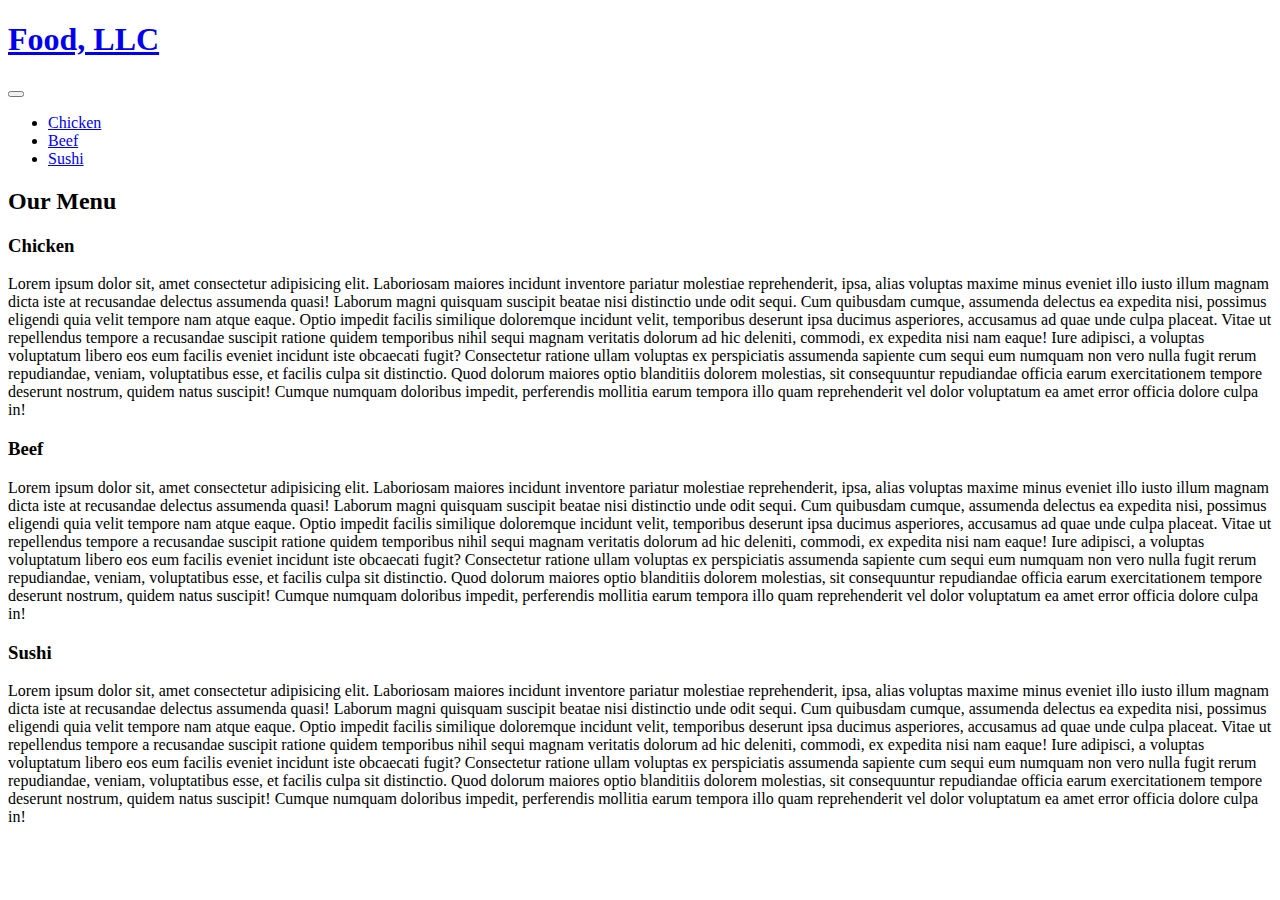
==== mod3-solution/index.html @ 12a931c1 "commit" ====
<!DOCTYPE html>
<html lang="en">
  <head>
    <meta charset="UTF-8" />
    <meta http-equiv="X-UA-Compatible" content="IE=edge" />
    <meta name="viewport" content="width=device-width, initial-scale=1.0" />
    <title>Assignment solution for Module 3</title>
    <link rel="preconnect" href="https://fonts.googleapis.com" />
    <link rel="preconnect" href="https://fonts.gstatic.com" crossorigin />
    <link
      href="https://fonts.googleapis.com/css2?family=Oxygen:wght@300;400;700&display=swap"
      rel="stylesheet"
    />
    <link
      href="https://cdn.jsdelivr.net/npm/bootstrap@5.0.2/dist/css/bootstrap.min.css"
      rel="stylesheet"
      integrity="sha384-EVSTQN3/azprG1Anm3QDgpJLIm9Nao0Yz1ztcQTwFspd3yD65VohhpuuCOmLASjC"
      crossorigin="anonymous"
    />
    <link
      href="https://maxcdn.bootstrapcdn.com/font-awesome/4.7.0/css/font-awesome.min.css"
      rel="stylesheet"
    />
    <link rel="stylesheet" href="css/styles.css" />
  </head>
  <body>
    <header>
      <nav id="nav-header" class="navbar navbar-light">
        <div class="container">
          <a class="navbar-brand" href="index.html"><h1>Food, LLC</h1></a>

          <button
            class="navbar-toggler d-block d-sm-none"
            type="button"
            data-bs-toggle="collapse"
            data-bs-target="#navbarNav"
            aria-controls="navbarNav"
            aria-expanded="false"
            aria-label="Toggle navigation"
          >
            <span class="navbar-toggler-icon"></span>
          </button>

          <div class="collapse navbar-collapse d-sm-none" id="navbarNav">
            <ul id="nav-list" class="navbar-nav text-center">
              <li class="nav-item">
                <a class="nav-link" href="#chicken-section">Chicken</a>
              </li>
              <li class="nav-item">
                <a class="nav-link" href="#beef-section">Beef</a>
              </li>
              <li class="nav-item">
                <a class="nav-link" href="#sushi-section">Sushi</a>
              </li>
            </ul>
          </div>
        </div>
      </nav>
    </header>

    <div id="main-content" class="container">
      <h2 class="text-center">Our Menu</h2>
      <section>
        <div id="chicken-section" class="section-item">
          <h3>Chicken</h3>
          <p>
            Lorem ipsum dolor sit, amet consectetur adipisicing elit. Laboriosam
            maiores incidunt inventore pariatur molestiae reprehenderit, ipsa,
            alias voluptas maxime minus eveniet illo iusto illum magnam dicta
            iste at recusandae delectus assumenda quasi! Laborum magni quisquam
            suscipit beatae nisi distinctio unde odit sequi. Cum quibusdam
            cumque, assumenda delectus ea expedita nisi, possimus eligendi quia
            velit tempore nam atque eaque. Optio impedit facilis similique
            doloremque incidunt velit, temporibus deserunt ipsa ducimus
            asperiores, accusamus ad quae unde culpa placeat. Vitae ut
            repellendus tempore a recusandae suscipit ratione quidem temporibus
            nihil sequi magnam veritatis dolorum ad hic deleniti, commodi, ex
            expedita nisi nam eaque! Iure adipisci, a voluptas voluptatum libero
            eos eum facilis eveniet incidunt iste obcaecati fugit? Consectetur
            ratione ullam voluptas ex perspiciatis assumenda sapiente cum sequi
            eum numquam non vero nulla fugit rerum repudiandae, veniam,
            voluptatibus esse, et facilis culpa sit distinctio. Quod dolorum
            maiores optio blanditiis dolorem molestias, sit consequuntur
            repudiandae officia earum exercitationem tempore deserunt nostrum,
            quidem natus suscipit! Cumque numquam doloribus impedit, perferendis
            mollitia earum tempora illo quam reprehenderit vel dolor voluptatum
            ea amet error officia dolore culpa in!
          </p>
        </div>
        <div id="beef-section" class="section-item">
          <h3>Beef</h3>
          <p>
            Lorem ipsum dolor sit, amet consectetur adipisicing elit. Laboriosam
            maiores incidunt inventore pariatur molestiae reprehenderit, ipsa,
            alias voluptas maxime minus eveniet illo iusto illum magnam dicta
            iste at recusandae delectus assumenda quasi! Laborum magni quisquam
            suscipit beatae nisi distinctio unde odit sequi. Cum quibusdam
            cumque, assumenda delectus ea expedita nisi, possimus eligendi quia
            velit tempore nam atque eaque. Optio impedit facilis similique
            doloremque incidunt velit, temporibus deserunt ipsa ducimus
            asperiores, accusamus ad quae unde culpa placeat. Vitae ut
            repellendus tempore a recusandae suscipit ratione quidem temporibus
            nihil sequi magnam veritatis dolorum ad hic deleniti, commodi, ex
            expedita nisi nam eaque! Iure adipisci, a voluptas voluptatum libero
            eos eum facilis eveniet incidunt iste obcaecati fugit? Consectetur
            ratione ullam voluptas ex perspiciatis assumenda sapiente cum sequi
            eum numquam non vero nulla fugit rerum repudiandae, veniam,
            voluptatibus esse, et facilis culpa sit distinctio. Quod dolorum
            maiores optio blanditiis dolorem molestias, sit consequuntur
            repudiandae officia earum exercitationem tempore deserunt nostrum,
            quidem natus suscipit! Cumque numquam doloribus impedit, perferendis
            mollitia earum tempora illo quam reprehenderit vel dolor voluptatum
            ea amet error officia dolore culpa in!
          </p>
        </div>
        <div id="sushi-section" class="section-item">
          <h3>Sushi</h3>
          <p>
            Lorem ipsum dolor sit, amet consectetur adipisicing elit. Laboriosam
            maiores incidunt inventore pariatur molestiae reprehenderit, ipsa,
            alias voluptas maxime minus eveniet illo iusto illum magnam dicta
            iste at recusandae delectus assumenda quasi! Laborum magni quisquam
            suscipit beatae nisi distinctio unde odit sequi. Cum quibusdam
            cumque, assumenda delectus ea expedita nisi, possimus eligendi quia
            velit tempore nam atque eaque. Optio impedit facilis similique
            doloremque incidunt velit, temporibus deserunt ipsa ducimus
            asperiores, accusamus ad quae unde culpa placeat. Vitae ut
            repellendus tempore a recusandae suscipit ratione quidem temporibus
            nihil sequi magnam veritatis dolorum ad hic deleniti, commodi, ex
            expedita nisi nam eaque! Iure adipisci, a voluptas voluptatum libero
            eos eum facilis eveniet incidunt iste obcaecati fugit? Consectetur
            ratione ullam voluptas ex perspiciatis assumenda sapiente cum sequi
            eum numquam non vero nulla fugit rerum repudiandae, veniam,
            voluptatibus esse, et facilis culpa sit distinctio. Quod dolorum
            maiores optio blanditiis dolorem molestias, sit consequuntur
            repudiandae officia earum exercitationem tempore deserunt nostrum,
            quidem natus suscipit! Cumque numquam doloribus impedit, perferendis
            mollitia earum tempora illo quam reprehenderit vel dolor voluptatum
            ea amet error officia dolore culpa in!
          </p>
        </div>
      </section>
    </div>

    <script
      src="https://cdn.jsdelivr.net/npm/bootstrap@5.0.2/dist/js/bootstrap.bundle.min.js"
      integrity="sha384-MrcW6ZMFYlzcLA8Nl+NtUVF0sA7MsXsP1UyJoMp4YLEuNSfAP+JcXn/tWtIaxVXM"
      crossorigin="anonymous"
    ></script>
  </body>
</html>
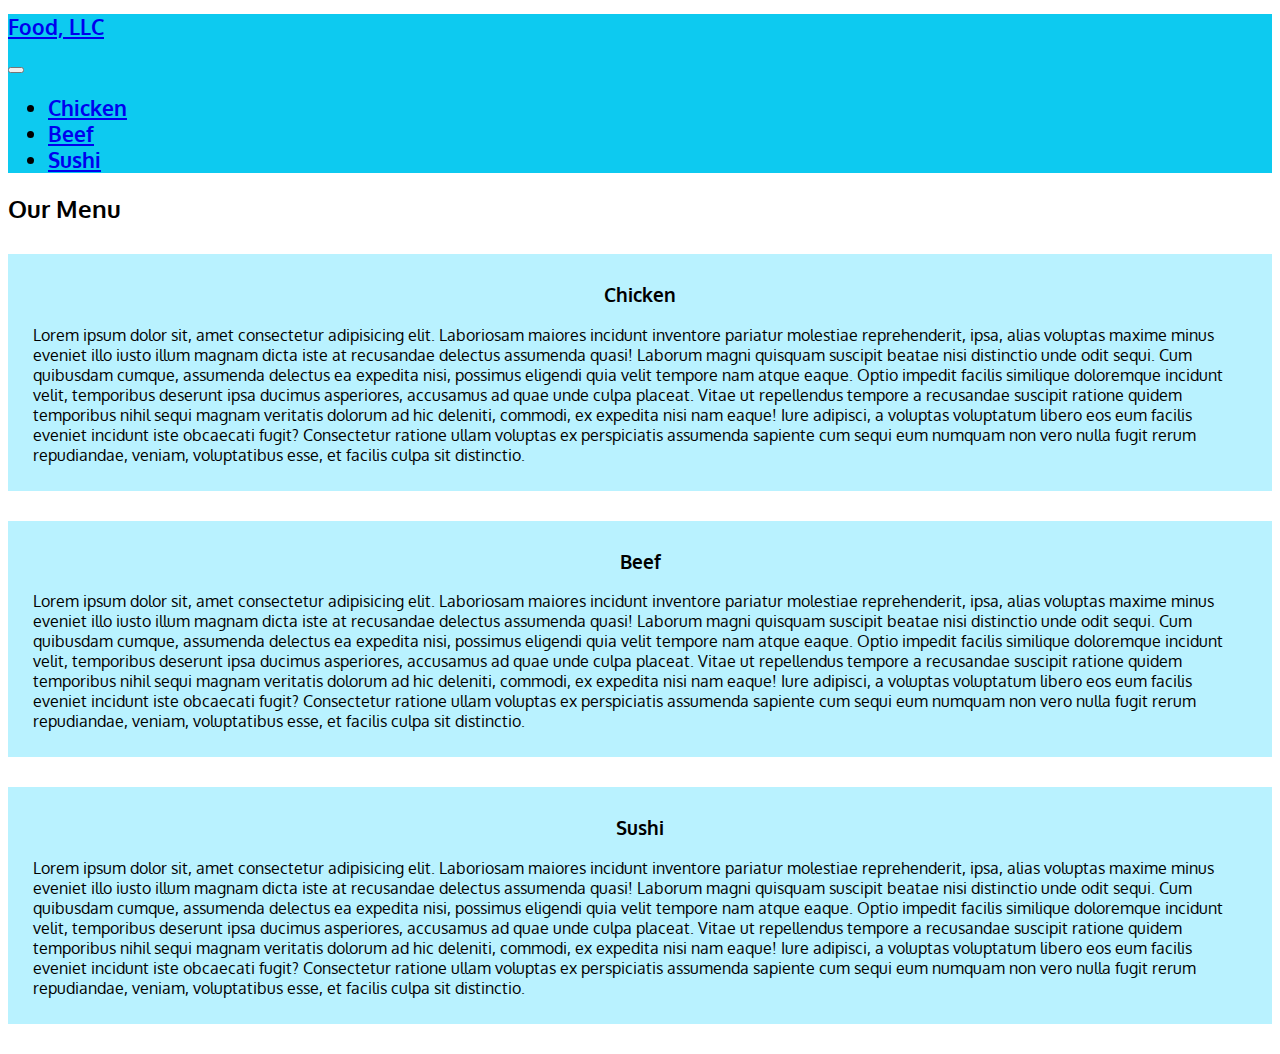
==== commit d48af8f9: "commit" ====
--- a/mod3-solution/index.html
+++ b/mod3-solution/index.html
@@ -79,12 +79,7 @@
             eos eum facilis eveniet incidunt iste obcaecati fugit? Consectetur
             ratione ullam voluptas ex perspiciatis assumenda sapiente cum sequi
             eum numquam non vero nulla fugit rerum repudiandae, veniam,
-            voluptatibus esse, et facilis culpa sit distinctio. Quod dolorum
-            maiores optio blanditiis dolorem molestias, sit consequuntur
-            repudiandae officia earum exercitationem tempore deserunt nostrum,
-            quidem natus suscipit! Cumque numquam doloribus impedit, perferendis
-            mollitia earum tempora illo quam reprehenderit vel dolor voluptatum
-            ea amet error officia dolore culpa in!
+            voluptatibus esse, et facilis culpa sit distinctio.
           </p>
         </div>
         <div id="beef-section" class="section-item">
@@ -105,12 +100,7 @@
             eos eum facilis eveniet incidunt iste obcaecati fugit? Consectetur
             ratione ullam voluptas ex perspiciatis assumenda sapiente cum sequi
             eum numquam non vero nulla fugit rerum repudiandae, veniam,
-            voluptatibus esse, et facilis culpa sit distinctio. Quod dolorum
-            maiores optio blanditiis dolorem molestias, sit consequuntur
-            repudiandae officia earum exercitationem tempore deserunt nostrum,
-            quidem natus suscipit! Cumque numquam doloribus impedit, perferendis
-            mollitia earum tempora illo quam reprehenderit vel dolor voluptatum
-            ea amet error officia dolore culpa in!
+            voluptatibus esse, et facilis culpa sit distinctio.
           </p>
         </div>
         <div id="sushi-section" class="section-item">
@@ -131,12 +121,7 @@
             eos eum facilis eveniet incidunt iste obcaecati fugit? Consectetur
             ratione ullam voluptas ex perspiciatis assumenda sapiente cum sequi
             eum numquam non vero nulla fugit rerum repudiandae, veniam,
-            voluptatibus esse, et facilis culpa sit distinctio. Quod dolorum
-            maiores optio blanditiis dolorem molestias, sit consequuntur
-            repudiandae officia earum exercitationem tempore deserunt nostrum,
-            quidem natus suscipit! Cumque numquam doloribus impedit, perferendis
-            mollitia earum tempora illo quam reprehenderit vel dolor voluptatum
-            ea amet error officia dolore culpa in!
+            voluptatibus esse, et facilis culpa sit distinctio.
           </p>
         </div>
       </section>
--- a/mod3-solution/css/styles.css
+++ b/mod3-solution/css/styles.css
@@ -0,0 +1,53 @@
+body {
+  font-size: 16px;
+  color: #000;
+  background-color: #fff;
+  font-family: "Oxygen", sans-serif;
+}
+
+/*NAVBAR*/
+#nav-header {
+  background-color: #0dcaf0;
+}
+
+.navbar-brand h1 {
+  font-weight: bold;
+  font-size: 1.3em;
+}
+
+#nav-list {
+  font-size: 1.3em;
+  font-weight: 800;
+}
+
+.nav-item:hover {
+  background-color: #fff;
+}
+/*NAVBAR END*/
+
+/*MAIN CONTENT*/
+#main-content h2 {
+  margin-top: 20px;
+  font-weight: 800;
+}
+
+#main-content section {
+  margin: 30px 30px 0;
+}
+
+.section-item {
+  background-color: #b9f2ff;
+  padding: 10px 25px;
+  margin-bottom: 30px;
+}
+
+.section-item h3 {
+  text-align: center;
+}
+/*MAIN CONTENT END*/
+
+@media (min-width: 768px) {
+  #main-content section {
+    margin: 30px 0 0;
+  }
+}
